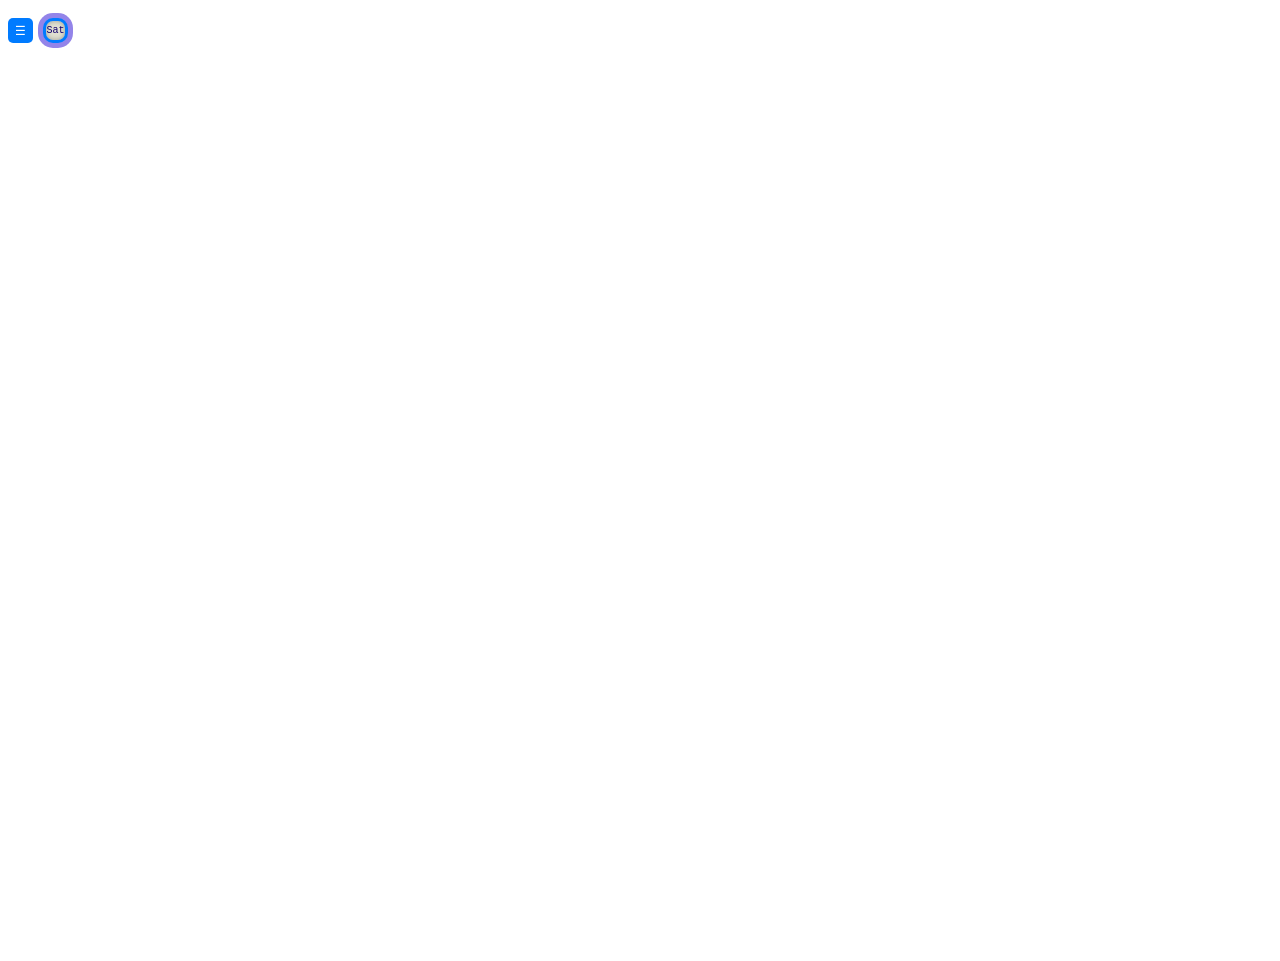
==== index.html @ 7d873dc2 "Add files via upload" ====
<!DOCTYPE html>
<html lang="es">
<head>
    <meta charset="UTF-8">
    <meta name="viewport" content="width=device-width, initial-scale=1.0">
    <title>Mapa de ruta con velocimetro y odometro</title>
    <link rel="icon" href="./ruta.ico" type="image/x-icon">
    <link rel="manifest" href="manifest.json">
    <link rel="stylesheet" href="ruta.css">
    <link rel="stylesheet" href="https://cdn.jsdelivr.net/gh/openlayers/openlayers.github.io@master/en/v6.4.3/css/ol.css">
    <script src="https://cdn.jsdelivr.net/gh/openlayers/openlayers.github.io@master/en/v6.4.3/build/ol.js"></script>
</head>
<body>
    <div id="menu">
        <input type="button" value="☰" id="bmenu">
        <label class="switch-vintage">
            <input type="checkbox" id="vista">
            <span class="boton-vintage"></span>
        </label>
        <div id="controlesRuta" style="display: none;">
            <label class="switch-vintage">
                <input type="radio" name="bRuta" id="origen" checked>
                <span class="boton-vintage"></span>
            </label>
            <label class="switch-vintage" style="margin-left: 2px;">
                <input type="radio" name="bRuta" id="destino">
                <span class="boton-vintage"></span>
            </label>
            <label class="switch-vintage" style="margin-left: 2px;">
                <input type="radio" name="bRuta" id="wayPoint">
                <span class="boton-vintage"></span>
            </label>

            <input type="button" value="Calcular Ruta" id="calcularRuta" class="boton">
        </div>
    </div>
    <div id="menuDesplegable" style="display: none">
        <ul>
            <li id="menuRuta">Ruta</li>
            <li id="menuVelo">Velocímetro</li>
            <li id="menuWP">Punto de interés</li>
        </ul>
    </div>    
    <div id="datosRuta" style="display: none; margin-bottom: 10px;">
        <label>Kms</label>
        <label  class="etiqueta" id="kms"></label>
        <label style="margin-left: 10px;">Recorridos</label>
        <label  class="etiqueta" id="kmsR"></label>
    </div>
    <div id="velo" style="display: none;">
        <div id="reloj">
            <div id="speed">000</div>
            <div class="needle"></div>
        </div>
       
    </div>
    <div id="map"></div>
    <script src="ruta.js"></script>
</body>
</html>
---- ruta.css ----
* {
    box-sizing: border-box;
}
.etiqueta{
    font-size: 12px;
    width: 80px;
    padding-left: 2px;
    margin-left: 5px;
    border-left: 1px solid #585656;
    border-top: 1px solid #585656;
    border-right: 1px solid #bbb8b8;
    border-bottom: 1px solid #bbb8b8;
}

.posicion {
    width: 20px;
    height: 20px;
    background-color: red;
    border-radius: 50%;
    border: 2px solid white;
    position: absolute;
    transform: translate(-50%, -50%);
    z-index: 10;
}

#principal{
    display: flex;
    flex-direction: column;
    width: 100%;
    height: 100vh;
}

#map { 
    display: block;
    width: 100%; 
    height: 100vh;
}

#controlesRuta {
    display: flex;
    flex: 1;
    justify-content: flex-end;
    gap: 10px;
}


#menu {
    display: flex;
    align-items: center;
    width: 100%;
    background: white;
    padding-top: 10px;
    padding-bottom: 10px;
    z-index: 1000;
}
#bmenu{
    background-color: #007bff;
    color: white;
    border: none;
    padding: 4px 6px;
    font-size: 12px;
    cursor: pointer;
    border-radius: 5px;
    margin-right: 10px;
    width: 25px;
    height: 25px;
}

.boton {
    background-color: #007bff;
    color: white;
    border: none;
    padding: 4px 6px;
    font-size: 12px;
    cursor: pointer;
    border-radius: 5px;
    margin-right: 10px;
}

.boton:hover {
    background-color: #0056b3;
}

/* Estilo del menú desplegable */
#menuDesplegable {
    position: absolute;
    top: 0;
    left: 0;
    width: 200px;
    height: 100vh;
    background-color: rgba(255, 255, 255, 0.95);
    box-shadow: 2px 0 5px rgba(0, 0, 0, 0.2);
    /*transform: translateX(-100%);*/
    transform: translateX(0);
    transition: transform 0.3s ease;
    z-index: 2000;
    padding: 20px;
    box-sizing: border-box;
}

#menuDesplegable ul {
    list-style: none;
    padding: 0;
    margin: 0;
}

#menuDesplegable li {
    font-size: 18px;
    margin: 15px 0;
    cursor: pointer;
}

/* Clase para mostrar el menú */
#menuDesplegable.active {
    transform: translateX(0);
}

.switch-vintage{
    display: flex; 
    align-items: center; 
    flex-direction: column;
}

/* Ocultar el checkbox original */
.switch-vintage input {
    display: none;
}

/* Botón cilíndrico vintage */
.switch-vintage .boton-vintage {
    display: flex;
    justify-content: center; /* Centrar horizontalmente */
    align-items: center; /* Centrar verticalmente */
    width: 25px;
    height: 25px;
    background-color: #e0e0d1; /* Color claro */
    border-radius: 40%; /* Botón redondo */
    border: 3px solid #007bff; /* Borde */
    box-shadow: 0 0 0 5px rgba(41, 11, 212, 0.5), /* Alto del cilindro (5 cm de altura) */
                inset 0 0 5px rgba(0, 0, 0, 0.3); /* Efecto interior */
    font-size: 10px;
    font-family: 'Courier New', Courier, monospace; /* Fuente retro */
    color: #12016e; /* Texto */
    cursor: pointer;
    transition: all 0.3s ease; /* Transición suave */
}

/* Estado presionado (cuando el checkbox está seleccionado) */
.switch-vintage input:checked + .boton-vintage {
    background-color: #007bff; 
    color: #f0f0f0; /* Texto claro */
    box-shadow: 0 0 0 2px rgba(41, 11, 212,0.7), /* Reducir a 2 cm de altura */
                inset 0 0 5px rgba(0, 0, 0, 0.5); /* Mayor profundidad interior */
}

/* Texto dinámico */
.switch-vintage input[type="checkbox"]:checked + .boton-vintage::before {
    content: 'Map';
}

.switch-vintage input[type="checkbox"] + .boton-vintage::before {
    content: 'Sat';
}

.switch-vintage input[type="radio"]#origen:checked + .boton-vintage::before {
    content: 'Ori';
}
.switch-vintage input[type="radio"]#origen + .boton-vintage::before {
    content: 'Ori';
}
.switch-vintage input[type="radio"]#destino:checked + .boton-vintage::before {
    content: 'Des';
}
.switch-vintage input[type="radio"]#destino + .boton-vintage::before {
    content: 'Des';
}
.switch-vintage input[type="radio"]#wayPoint:checked + .boton-vintage::before {
    content: 'WP';
}
.switch-vintage input[type="radio"]#wayPoint + .boton-vintage::before {
    content: 'WP';
}

#velo {
    display: flex;
    justify-content: space-between;
    margin-bottom: 10px;
}

#reloj {
    display: flex;
    position: relative;
    /*justify-content: center;
    align-items: center;*/
    width: 150px;
    height: 150px;
    border: 2px solid #ffffff;
    border-radius: 50%;
    background: #000000;
    box-shadow: 0 4px 8px rgb(0, 0, 0);
}

/* Estilo del número */
@font-face {
    font-family: 'Digital7';
    src: url('digital-7.ttf') format('truetype');
}
#speed {
    position: relative;
    top: 50px;
    left: 10px;
    font-size: 42px;
    font-weight: bold;
    font-family: 'Digital7', sans-serif;
    color: #ffffff;

}

/* Aguja del velocímetro */
.needle {
    width: 5px;
    height: 65px;
    background: rgb(250, 0, 0);
    border:1px solid #ffffff;
    position: absolute;
    bottom: 50%;
    left: 50%;
    transform-origin: bottom center;
    transform: rotate(0deg);
    transition: transform 0.3s ease;
}
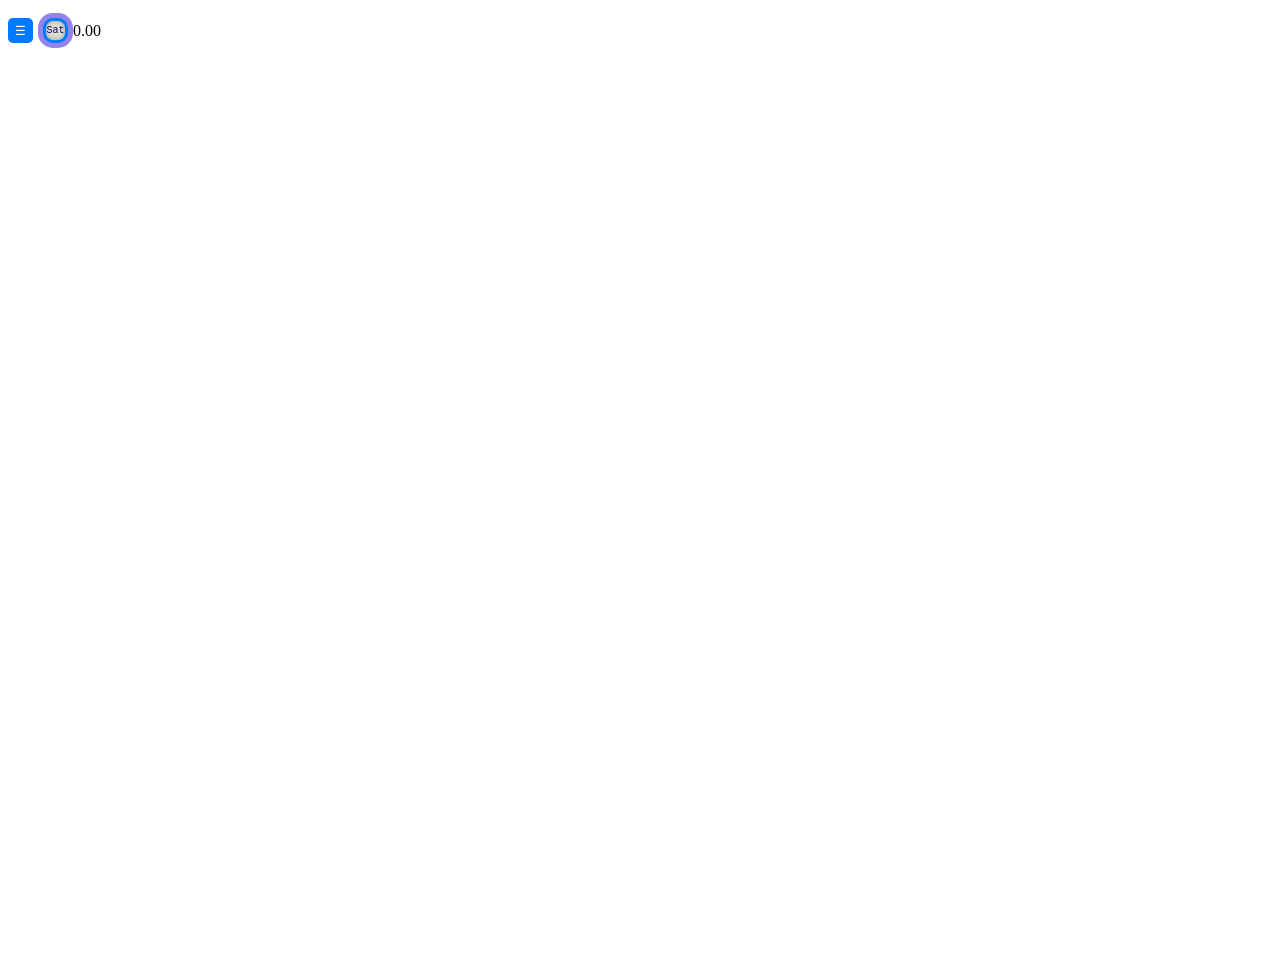
==== commit 2e83888e: "subido 08:51" ====
--- a/index.html
+++ b/index.html
@@ -5,8 +5,10 @@
     <meta name="viewport" content="width=device-width, initial-scale=1.0">
     <title>Mapa de ruta con velocimetro y odometro</title>
     <link rel="icon" href="./ruta.ico" type="image/x-icon">
+    <meta name="theme-color" content="##007bff">
     <link rel="manifest" href="manifest.json">
     <link rel="stylesheet" href="ruta.css">
+    <link rel="apple-touch-icon" href="/enruta/apple-touch-icon.png">
     <link rel="stylesheet" href="https://cdn.jsdelivr.net/gh/openlayers/openlayers.github.io@master/en/v6.4.3/css/ol.css">
     <script src="https://cdn.jsdelivr.net/gh/openlayers/openlayers.github.io@master/en/v6.4.3/build/ol.js"></script>
 </head>
@@ -17,6 +19,7 @@
             <input type="checkbox" id="vista">
             <span class="boton-vintage"></span>
         </label>
+        <label id="kmT" style="margin-left: 5px;"></label>
         <div id="controlesRuta" style="display: none;">
             <label class="switch-vintage">
                 <input type="radio" name="bRuta" id="origen" checked>
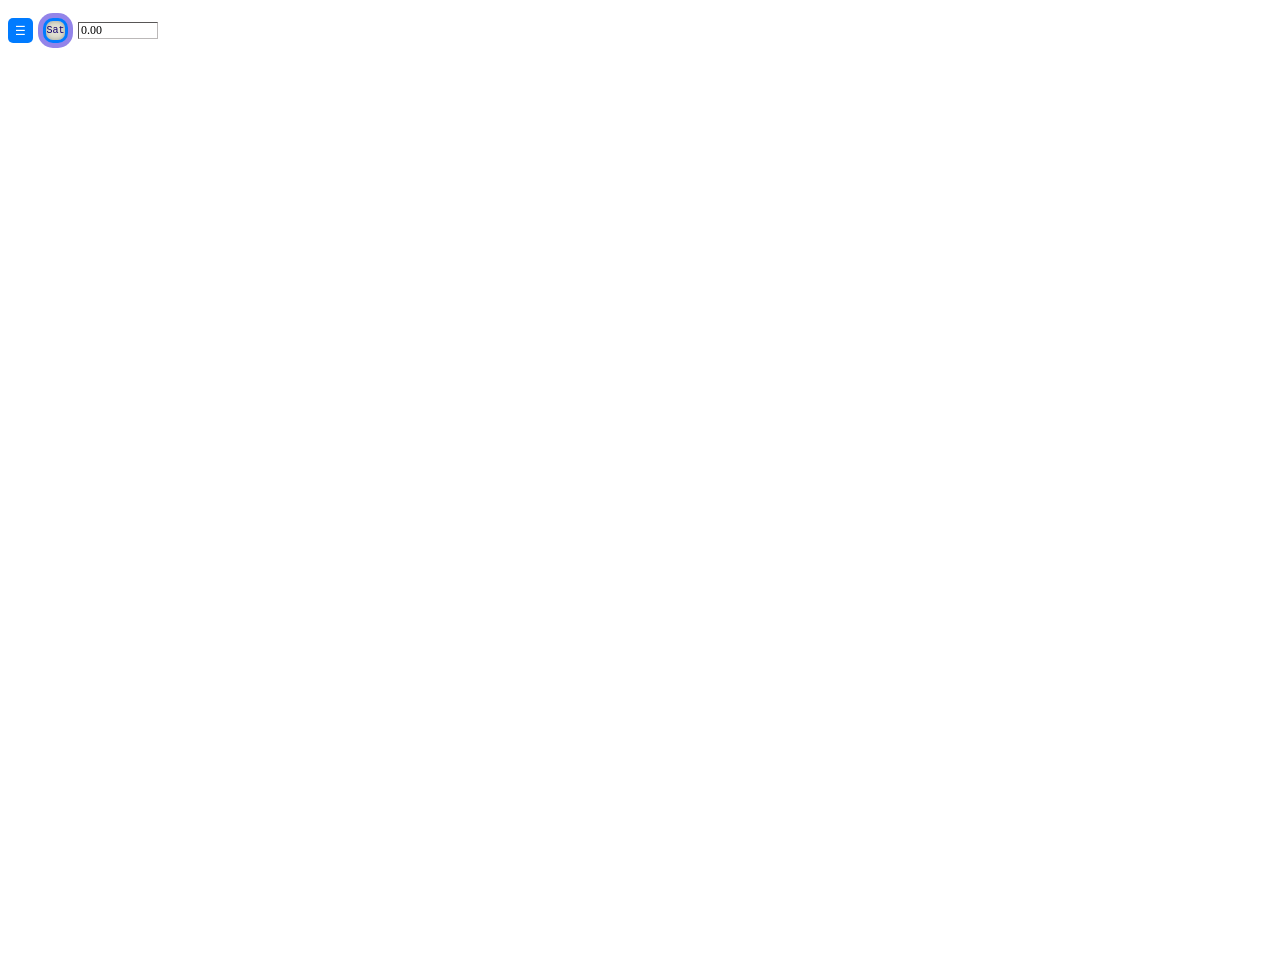
==== commit f4967237: "subido 08:57" ====
--- a/index.html
+++ b/index.html
@@ -19,7 +19,7 @@
             <input type="checkbox" id="vista">
             <span class="boton-vintage"></span>
         </label>
-        <label id="kmT" style="margin-left: 5px;"></label>
+        <label class="etiqueta" id="kmT" style="margin-left: 10px;"></label>
         <div id="controlesRuta" style="display: none;">
             <label class="switch-vintage">
                 <input type="radio" name="bRuta" id="origen" checked>
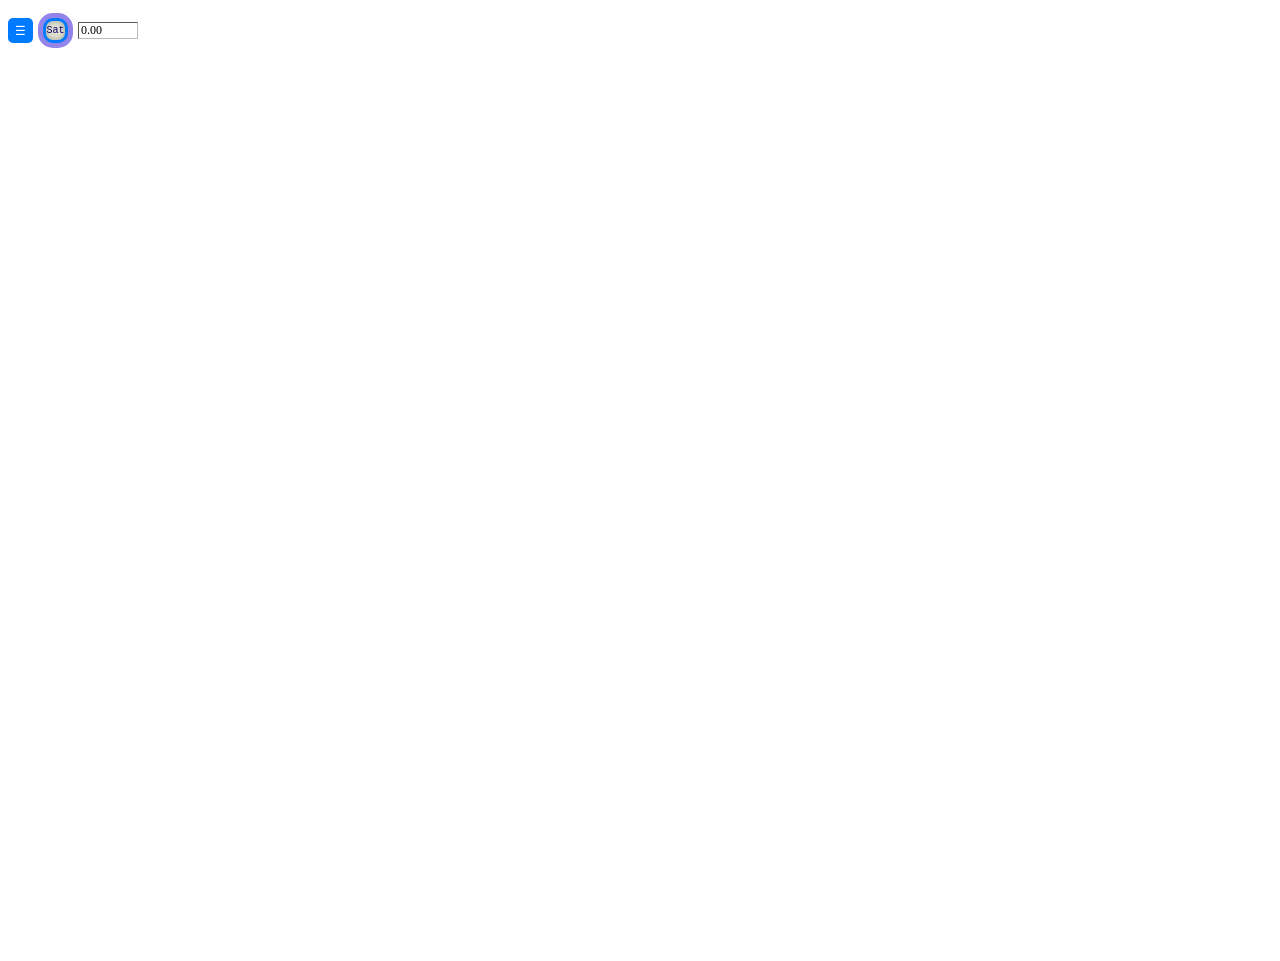
==== commit 6100c035: "subido 09:12" ====
--- a/index.html
+++ b/index.html
@@ -19,7 +19,7 @@
             <input type="checkbox" id="vista">
             <span class="boton-vintage"></span>
         </label>
-        <label class="etiqueta" id="kmT" style="margin-left: 10px;"></label>
+        <label class="etiqueta" id="kmT" style="margin-left: 10px; width: 60px"></label>
         <div id="controlesRuta" style="display: none;">
             <label class="switch-vintage">
                 <input type="radio" name="bRuta" id="origen" checked>
